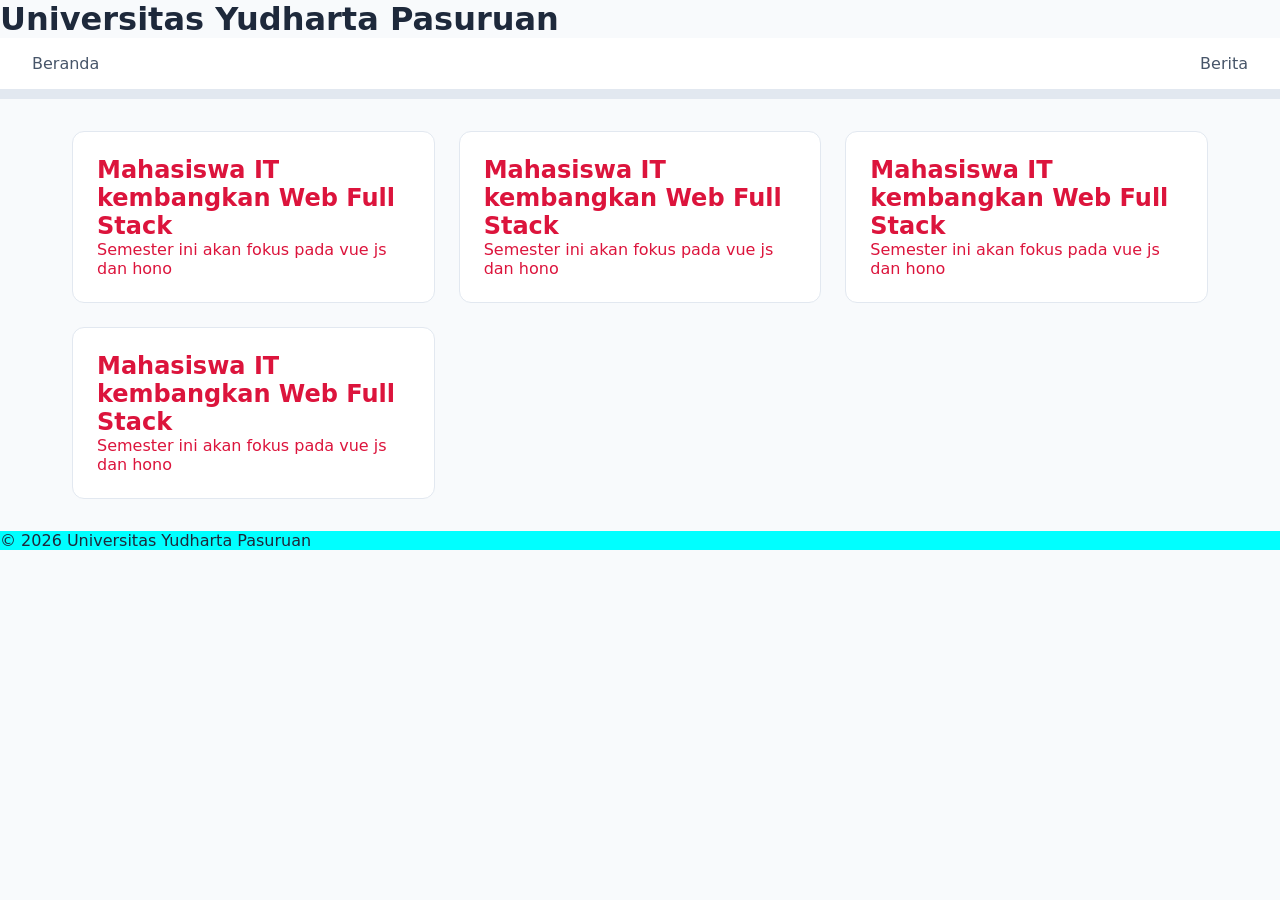
==== tugas2/index.html @ 1d86e508 "tugas2" ====
<!DOCTYPE html>
<html lang="id">
    <head>
        <meta charset="UTF-8">
        <meta name="viewport" content="width=device-width, initial-scale=1.0">
        <title>Berita Yudharta</title>
        <style>
            main {
                color: crimson;
            }
        </style>
        <link rel="stylesheet" href="main.css">
    </head>
    <body>
        <header>
            <h1>Universitas Yudharta Pasuruan</h1>
            <nav>
                <ul class="navbar">
                    <li class="nav-links">
                        <a href="#home">Beranda</a>
                    </li>
                    <li class="nav-links">
                        <a href="#berita">Berita</a>
                    </li>
                </ul>
            </nav>
        </header>
        <main class="card-grid">
            <article class="card">
                <h2>Mahasiswa IT kembangkan Web Full Stack</h2>
                <p>Semester ini akan fokus pada vue js dan hono</p>
            </article>

            <article class="card">
                <h2>Mahasiswa IT kembangkan Web Full Stack</h2>
                <p>Semester ini akan fokus pada vue js dan hono</p>
            </article>
            <article class="card">
                <h2>Mahasiswa IT kembangkan Web Full Stack</h2>
                <p>Semester ini akan fokus pada vue js dan hono</p>
            </article>
            <article class="card">
                <h2>Mahasiswa IT kembangkan Web Full Stack</h2>
                <p>Semester ini akan fokus pada vue js dan hono</p>
            </article>
        </main>
        <footer style="background-color: aqua;">
            <p>&copy; 2026 Universitas Yudharta Pasuruan</p>
        </footer>
    </body>
</html>
---- tugas2/main.css ----
/* Reset Global Modern */
*, *::before, *::after {
  box-sizing: border-box;
  margin: 0;
  padding: 0;
}

body {
  font-family: system-ui, -apple-system, sans-serif;
  color: #1e293b;
  background-color: #f8fafc;
}

.navbar {
  display: flex;
  justify-content: space-between;
  align-items: center;
  padding: 1rem 2rem;
  background-color: #ffffff;
  border-bottom: 10px solid #e2e8f0;
}

.nav-links {
  display: flex;
  list-style: none;
  gap: 1.5rem;
}

.nav-links a {
  text-decoration: none;
  color: #475569;
  font-weight: 500;
  transition: color 0.2s ease;
}

.nav-links a:hover {
  color: #2563eb;
}

.card-grid {
  display: grid;
  grid-template-columns: repeat(auto-fit, minmax(280px, 1fr));
  gap: 1.5rem;
  padding: 2rem;
  max-width: 1200px;
  margin: 0 auto;
}

.card {
  background: #ffffff;
  border: 1px solid #e2e8f0;
  border-radius: 12px;
  padding: 1.5rem;
  transition: transform 0.2s ease, box-shadow 0.2s ease;
}

.card:hover {
  transform: translateY(-4px);
  box-shadow: 0 10px 15px -3px rgba(0, 0, 0, 0.1);
}

@media (max-width: 768px) {
  .navbar { flex-direction: column; gap: 1rem; }
  .card-grid { padding: 1rem; gap: 1rem; }
}
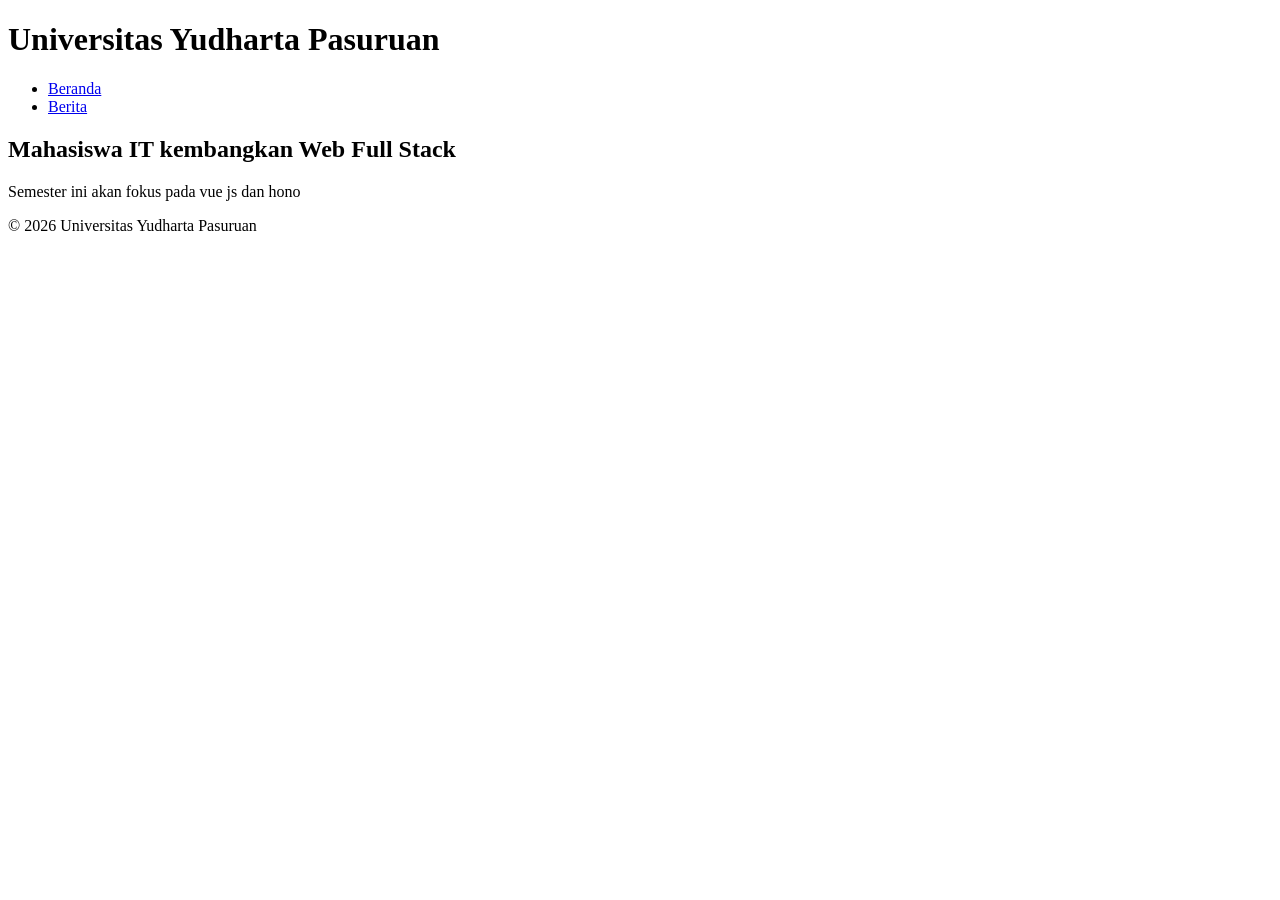
==== commit 7445c5dd: "update folder" ====
--- a/tugas2/index.html
+++ b/tugas2/index.html
@@ -3,48 +3,29 @@
     <head>
         <meta charset="UTF-8">
         <meta name="viewport" content="width=device-width, initial-scale=1.0">
-        <title>Berita Yudharta</title>
-        <style>
-            main {
-                color: crimson;
-            }
-        </style>
-        <link rel="stylesheet" href="main.css">
+        <title>Judul Halaman Web</title>
     </head>
     <body>
-        <header>
-            <h1>Universitas Yudharta Pasuruan</h1>
+    <header>
+        <h1>Universitas Yudharta Pasuruan</h1>
             <nav>
-                <ul class="navbar">
-                    <li class="nav-links">
+                <ul>
+                    <li>
                         <a href="#home">Beranda</a>
                     </li>
-                    <li class="nav-links">
+                    <li>
                         <a href="#berita">Berita</a>
                     </li>
                 </ul>
             </nav>
         </header>
-        <main class="card-grid">
-            <article class="card">
-                <h2>Mahasiswa IT kembangkan Web Full Stack</h2>
-                <p>Semester ini akan fokus pada vue js dan hono</p>
-            </article>
-
-            <article class="card">
-                <h2>Mahasiswa IT kembangkan Web Full Stack</h2>
-                <p>Semester ini akan fokus pada vue js dan hono</p>
-            </article>
-            <article class="card">
-                <h2>Mahasiswa IT kembangkan Web Full Stack</h2>
-                <p>Semester ini akan fokus pada vue js dan hono</p>
-            </article>
-            <article class="card">
+        <main>
+            <article>
                 <h2>Mahasiswa IT kembangkan Web Full Stack</h2>
                 <p>Semester ini akan fokus pada vue js dan hono</p>
             </article>
         </main>
-        <footer style="background-color: aqua;">
+        <footer>
             <p>&copy; 2026 Universitas Yudharta Pasuruan</p>
         </footer>
     </body>
